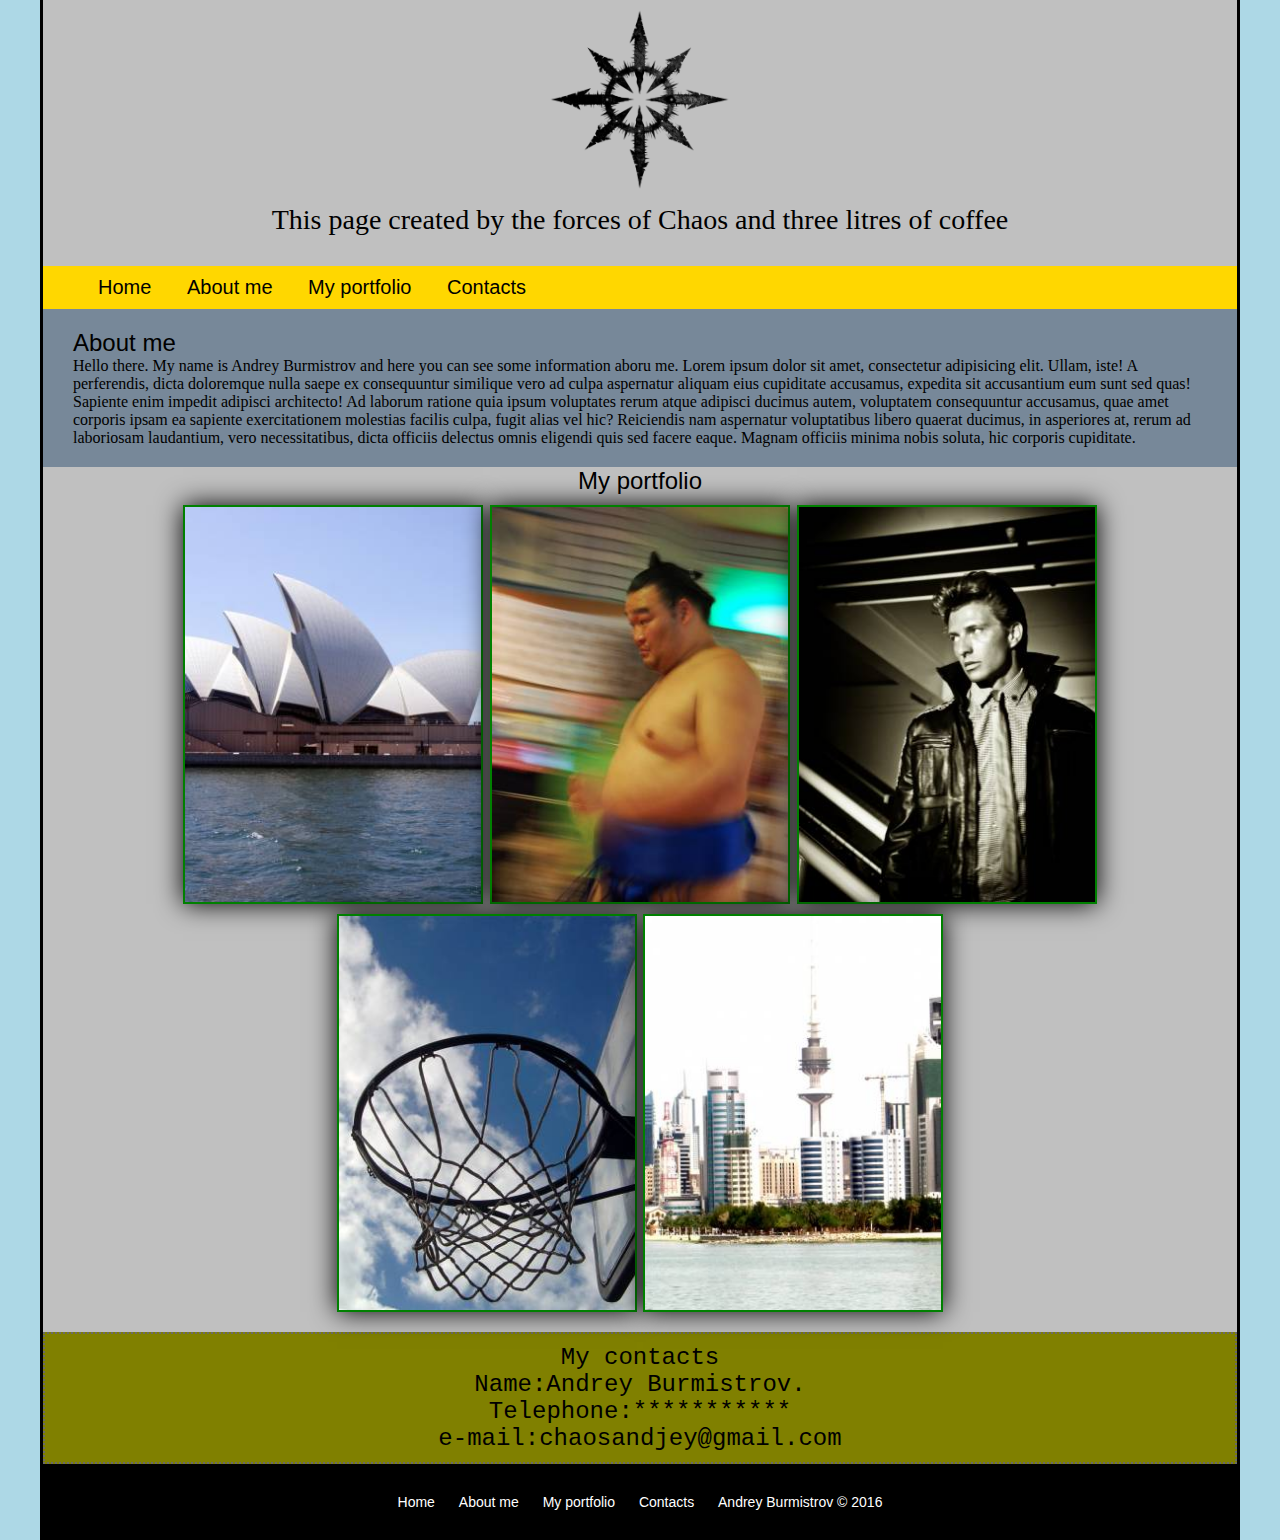
==== 5/index.html @ fda0b41f "forth and fifth homeworks" ====
<!DOCTYPE html>
<html lang="en">
<head>
	<meta charset="UTF-8">
	<title>My own site</title>
	<link rel="stylesheet" href="style.css">
</head>
<body>
	<div class="wrapper">
		<header>
			<div class="logo">
			 <figure><a name="home"></a><img src="images/logo.png" alt=""></figure>
			 <figcaption>This page created by the forces of Chaos and three litres of coffee</figcaption>
			</div> 
			<nav class="nav-header">
				<ul>
					<li><a href="#home">Home</a></li>
					<li><a href="#about">About me</a></li>
					<li><a href="#portfolio">My portfolio</a></li>
					<li><a href="#contacts">Contacts</a></li>
				</ul>
			</nav>	
		</header>
		<div class="about">
			<a name="about"></a>
			<span>About me</span>
			<p>Hello there. My name is Andrey Burmistrov and here you can see some information aboru me. Lorem ipsum dolor sit amet, consectetur adipisicing elit. Ullam, iste! A perferendis, dicta doloremque nulla saepe ex consequuntur similique vero ad culpa aspernatur aliquam eius cupiditate accusamus, expedita sit accusantium eum sunt sed quas! Sapiente enim impedit adipisci architecto! Ad laborum ratione quia ipsum voluptates rerum atque adipisci ducimus autem, voluptatem consequuntur accusamus, quae amet corporis ipsam ea sapiente exercitationem molestias facilis culpa, fugit alias vel hic? Reiciendis nam aspernatur voluptatibus libero quaerat ducimus, in asperiores at, rerum ad laboriosam laudantium, vero necessitatibus, dicta officiis delectus omnis eligendi quis sed facere eaque. Magnam officiis minima nobis soluta, hic corporis cupiditate.</p>
		</div>
		<div class="portfolio">
			<a name="portfolio"></a>
			<div>My portfolio</div>
			<div class="portfolio-items">
				<img src="images/1.jpg" alt="">
				<div class="hover">
					<span class="title">Example</span>
					<a href="#" class="link">More info</a>
				</div>
			</div>	
			<div class="portfolio-items">
				<img src="images/2.jpg" alt="">
				<div class="hover">
					<span class="title">Example</span>
					<a href="#" class="link">More info</a>
				</div>
			</div>
			<div class="portfolio-items">
				<img src="images/3.jpg" alt="">
				<div class="hover">
					<span class="title">Example</span>
					<a href="#" class="link">More info</a>
				</div>
			</div>
			<div class="portfolio-items">
				<img src="images/4.jpg" alt="">
				<div class="hover">
					<span class="title">Example</span>
					<a href="#" class="link">More info</a>
				</div>
			</div>
			<div class="portfolio-items">
				<img src="images/5.jpg" alt="">
				<div class="hover">
					<span class="title">Example</span>
					<a href="#" class="link">More info</a>
				</div>
			</div>
		</div>
		<div class="contact">
			<a name="contacts"></a>
			<span>My contacts<br>Name:Andrey Burmistrov.<br>Telephone:*********** <br>e-mail:chaosandjey@gmail.com</span>
		</div>
		<footer>
			<nav class="nav-footer">
			  <ul>
		      <li><a href="#home">Home</a></li>
					<li><a href="#about">About me</a></li>
					<li><a href="#portfolio">My portfolio</a></li>
					<li><a href="#contacts">Contacts</a></li>
					<li>Andrey Burmistrov © 2016</li>
				</ul>
			</nav>	
		</footer>
	</div>	
</body>
</html>
---- 5/style.css ----
* {
	margin: 0;
	padding: 0;
	box-sizing: border-box;
	font-family: sans-serif;
}
body {
	background-color: lightblue;
}
.wrapper {
	width: 1200px;
	margin: 0 auto;
	border-style: solid;
	border-width: 0 3px;
	border-color: black;	
	background-color: silver; 	
}
.logo {
	text-align: center;
	margin-bottom: 30px;
}
.logo img {
	width: 200px;
	height: 200px;
}
figcaption {
	font-family: fantasy;
	font-size: 28px;
}
.nav-header {
	padding-left: 40px;
	background-color: gold;
	font-size: 20px;
}
.nav-header a {
	display: inline-block;
	padding: 10px 15px 10px;
	text-decoration: none;
	color: black; 
}
.nav-header a:hover {
	background-color: white;
}
nav li {
	display: inline-block;
}
.about {
	padding-top: 20px;
	padding-left: 30px;
	padding-right: 20px;
	padding-bottom: 20px;	
	background-color: lightslategray;
}
.about span {
	font-size: 24px;
}
.about p {
	font-size: 16px;
	font-family: cursive;
}
.portfolio {
	text-align: center;
	font-size: 24px;
	margin-bottom: 20px;
}
.portfolio-items {
	position: relative;
	width: 300px;
	border: 2px solid green;
	margin: 10px auto 0;
	box-shadow: 0 0 25px rgba(0, 0, 0, 1);
	display: inline-block;
}
.portfolio-items img {
	width: 100%;
	vertical-align: middle;
}
.portfolio-items:hover .hover {
	display: block;
}
.hover {
	position: absolute;
	background-color: rgba(0, 0, 0, .4);
	width: 100%;
	height: 100%;
	top: 0;
	left: 0;
	padding-top: 20px;
	display: none;
}
.title {
	display: block;
	font-size: 16px;
	color: white ;
	text-transform: uppercase;
}
.link {
	display: inline-block;
	text-decoration: none;
	border: 1px solid white;
	color: white;
	padding: 7px 10px 7px;
	margin-top: 150px;
}
.contact {
	padding: 10px 10px 10px;
	border: 2px dotted dimgray;
	text-align: center;
	background-color: olive;
}
.contact span {
	font-family: "Courier New", Courier, monospace;
	font-size: 1.5em;
}
footer {
	background-color: black;
	color: white;
	padding: 30px;
}
.nav-footer {
  font-size: 14px;
	text-align: center;
}
.nav-footer li{
	padding: 0 10px;
}
.nav-footer a {
	text-decoration: none;
	color: white;
}
.nav-footer a:hover {
	border-bottom: 1px dashed white;
}
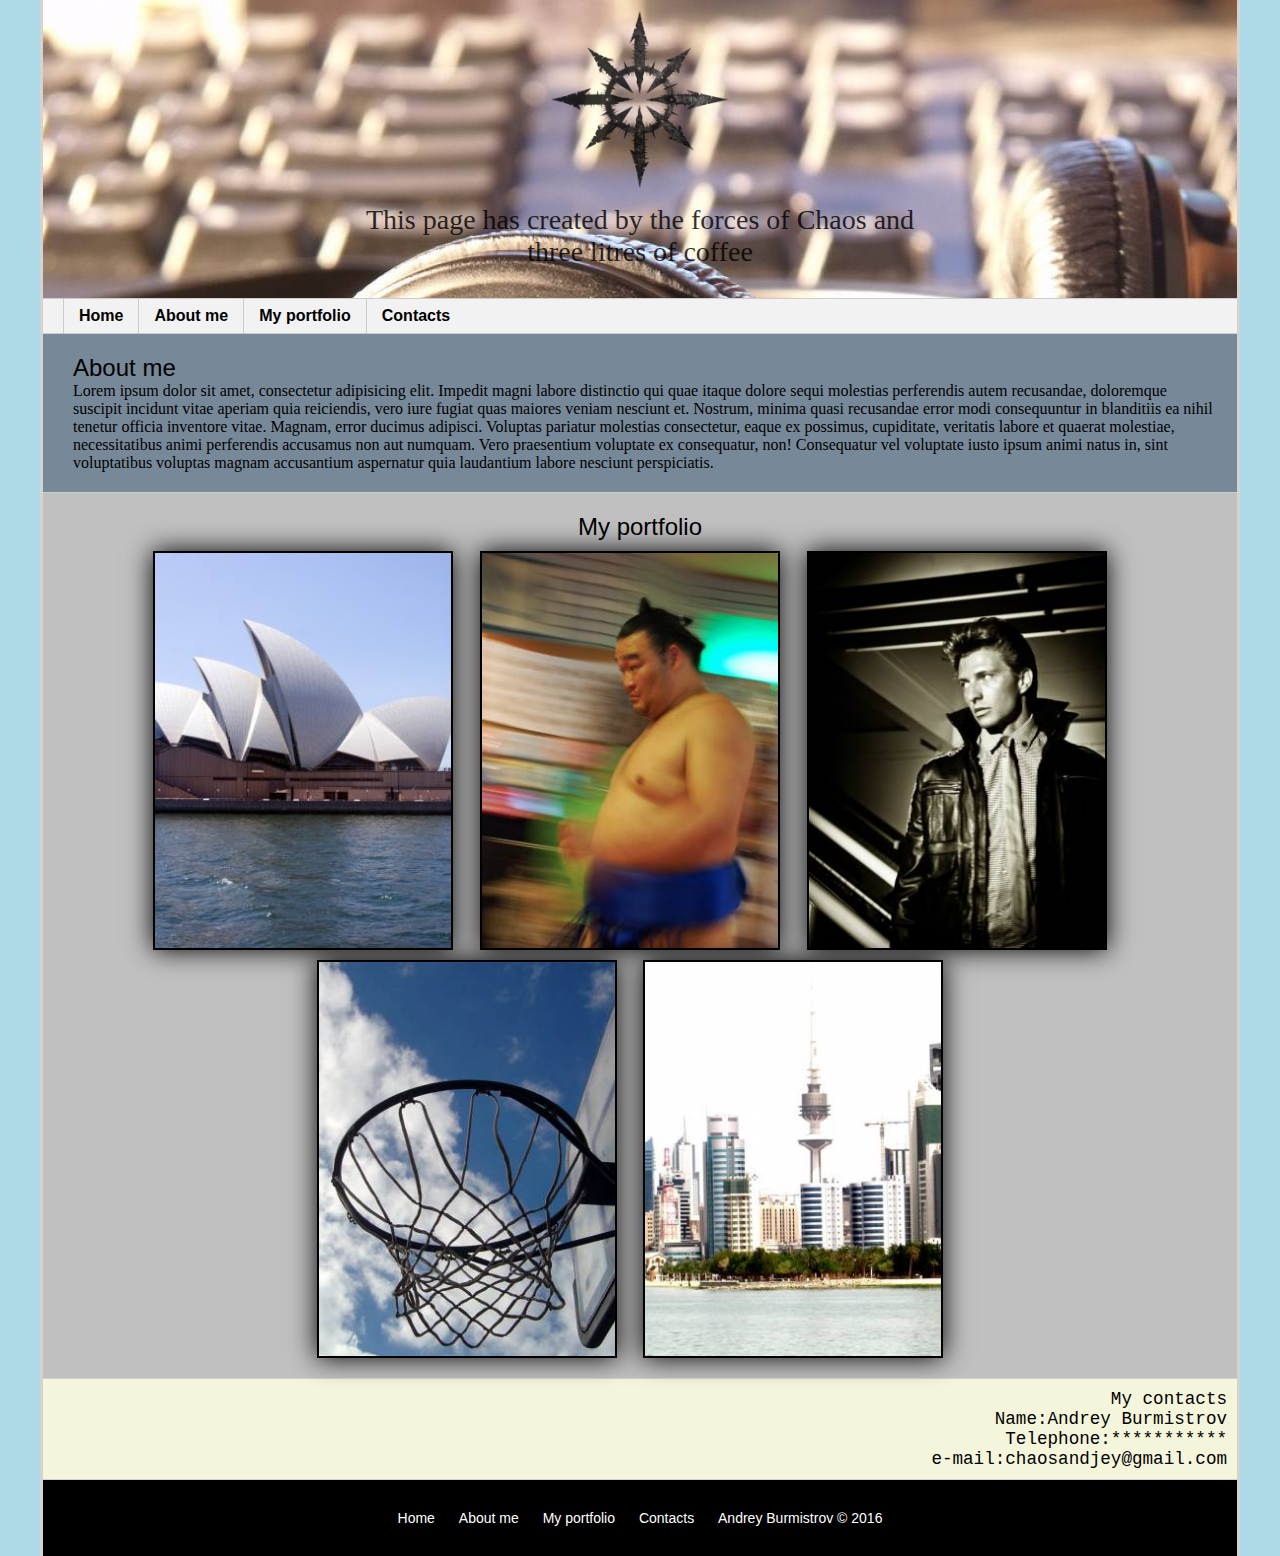
==== commit e0aa9aef: "forth and fifth homeworks2" ====
--- a/5/index.html
+++ b/5/index.html
@@ -10,7 +10,7 @@
 		<header>
 			<div class="logo">
 			 <figure><a name="home"></a><img src="images/logo.png" alt=""></figure>
-			 <figcaption>This page created by the forces of Chaos and three litres of coffee</figcaption>
+			 <div>This page has created by the forces of Chaos and three litres of coffee</div>
 			</div> 
 			<nav class="nav-header">
 				<ul>
@@ -24,7 +24,7 @@
 		<div class="about">
 			<a name="about"></a>
 			<span>About me</span>
-			<p>Hello there. My name is Andrey Burmistrov and here you can see some information aboru me. Lorem ipsum dolor sit amet, consectetur adipisicing elit. Ullam, iste! A perferendis, dicta doloremque nulla saepe ex consequuntur similique vero ad culpa aspernatur aliquam eius cupiditate accusamus, expedita sit accusantium eum sunt sed quas! Sapiente enim impedit adipisci architecto! Ad laborum ratione quia ipsum voluptates rerum atque adipisci ducimus autem, voluptatem consequuntur accusamus, quae amet corporis ipsam ea sapiente exercitationem molestias facilis culpa, fugit alias vel hic? Reiciendis nam aspernatur voluptatibus libero quaerat ducimus, in asperiores at, rerum ad laboriosam laudantium, vero necessitatibus, dicta officiis delectus omnis eligendi quis sed facere eaque. Magnam officiis minima nobis soluta, hic corporis cupiditate.</p>
+			<p>Lorem ipsum dolor sit amet, consectetur adipisicing elit. Impedit magni labore distinctio qui quae itaque dolore sequi molestias perferendis autem recusandae, doloremque suscipit incidunt vitae aperiam quia reiciendis, vero iure fugiat quas maiores veniam nesciunt et. Nostrum, minima quasi recusandae error modi consequuntur in blanditiis ea nihil tenetur officia inventore vitae. Magnam, error ducimus adipisci. Voluptas pariatur molestias consectetur, eaque ex possimus, cupiditate, veritatis labore et quaerat molestiae, necessitatibus animi perferendis accusamus non aut numquam. Vero praesentium voluptate ex consequatur, non! Consequatur vel voluptate iusto ipsum animi natus in, sint voluptatibus voluptas magnam accusantium aspernatur quia laudantium labore nesciunt perspiciatis.</p>
 		</div>
 		<div class="portfolio">
 			<a name="portfolio"></a>
@@ -67,7 +67,7 @@
 		</div>
 		<div class="contact">
 			<a name="contacts"></a>
-			<span>My contacts<br>Name:Andrey Burmistrov.<br>Telephone:*********** <br>e-mail:chaosandjey@gmail.com</span>
+			<span>My contacts<br>Name:Andrey Burmistrov<br>Telephone:***********<br>e-mail:chaosandjey@gmail.com</span>
 		</div>
 		<footer>
 			<nav class="nav-footer">
--- a/5/style.css
+++ b/5/style.css
@@ -12,37 +12,49 @@
 	margin: 0 auto;
 	border-style: solid;
 	border-width: 0 3px;
-	border-color: black;	
+	border-color: lightgray;	
 	background-color: silver; 	
 }
 .logo {
 	text-align: center;
-	margin-bottom: 30px;
+	padding-bottom: 30px;
+	background-image: url(images/background.jpg);
 }
 .logo img {
 	width: 200px;
 	height: 200px;
+	opacity: 0.8;
 }
-figcaption {
-	font-family: fantasy;
+.logo div {
+	font-family: "franklin gothic medium";
 	font-size: 28px;
+	opacity: 0.8;
+	display: inline-block;
+	width: 50%;
 }
 .nav-header {
-	padding-left: 40px;
-	background-color: gold;
-	font-size: 20px;
+	width: 100%;
+	float: left;
+	background-color: #f2f2f2;
+	border-bottom: 1px solid #ccc;
+	border-top: 1px solid #ccc; 
+	padding-left: 20px;
+	margin-bottom: 20px;
+}
+.nav-header li {
+	float: left;
+	list-style-type: none;
 }
 .nav-header a {
-	display: inline-block;
-	padding: 10px 15px 10px;
+	display: block;
+	padding: 8px 15px;
 	text-decoration: none;
-	color: black; 
+	font-weight: bold;
+	color :black;
+	border-left: 1px solid #ccc;
 }
-.nav-header a:hover {
-	background-color: white;
-}
-nav li {
-	display: inline-block;
+.nav-header li a:hover {
+	background-color: #fff;
 }
 .about {
 	padding-top: 20px;
@@ -50,6 +62,7 @@
 	padding-right: 20px;
 	padding-bottom: 20px;	
 	background-color: lightslategray;
+	border-bottom: 1px solid #ccc;
 }
 .about span {
 	font-size: 24px;
@@ -61,19 +74,23 @@
 .portfolio {
 	text-align: center;
 	font-size: 24px;
-	margin-bottom: 20px;
+	padding-bottom: 20px;
+	margin-top: 20px;
+	border-bottom: 1px solid lightgray;
 }
 .portfolio-items {
 	position: relative;
 	width: 300px;
-	border: 2px solid green;
+	border: 2px solid black;
 	margin: 10px auto 0;
 	box-shadow: 0 0 25px rgba(0, 0, 0, 1);
 	display: inline-block;
+	margin-right: 20px;
 }
 .portfolio-items img {
 	width: 100%;
 	vertical-align: middle;
+	border-color: lightgray;
 }
 .portfolio-items:hover .hover {
 	display: block;
@@ -104,13 +121,13 @@
 }
 .contact {
 	padding: 10px 10px 10px;
-	border: 2px dotted dimgray;
-	text-align: center;
-	background-color: olive;
+	text-align: right;
+	background-color: #F5F5DC;
+	border-bottom: 1px solid lightgray;
 }
 .contact span {
 	font-family: "Courier New", Courier, monospace;
-	font-size: 1.5em;
+	font-size: 1.1em;
 }
 footer {
 	background-color: black;
@@ -123,6 +140,7 @@
 }
 .nav-footer li{
 	padding: 0 10px;
+	display: inline-block;
 }
 .nav-footer a {
 	text-decoration: none;
